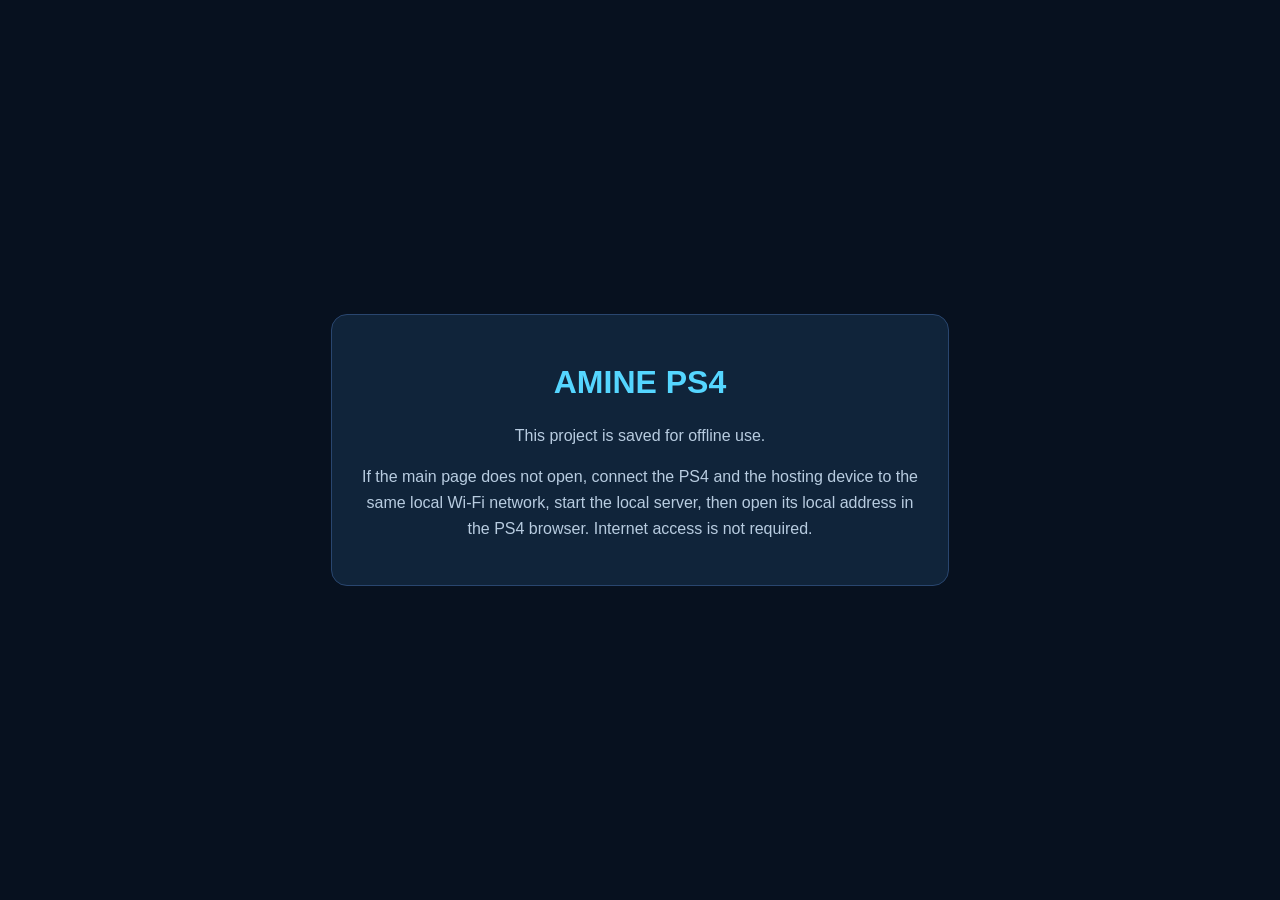
==== offline.html @ 91a619e6 "Add files via upload" ====
<!doctype html>
<html lang="en" manifest="offline.appcache"><head><meta charset="utf-8"><meta name="viewport" content="width=device-width,initial-scale=1"><title>AMINE PS4 - Offline</title><style>body{margin:0;background:#07111f;color:#dce9f7;font:16px Arial,sans-serif;display:grid;min-height:100vh;place-items:center;text-align:center}.box{max-width:560px;margin:20px;padding:28px;border:1px solid #29466f;border-radius:16px;background:#10243a}h1{color:#55d6ff}p{line-height:1.6;color:#b8cce0}</style></head><body><main class="box"><h1>AMINE PS4</h1><p>This project is saved for offline use.</p><p>If the main page does not open, connect the PS4 and the hosting device to the same local Wi-Fi network, start the local server, then open its local address in the PS4 browser. Internet access is not required.</p></main></body></html>
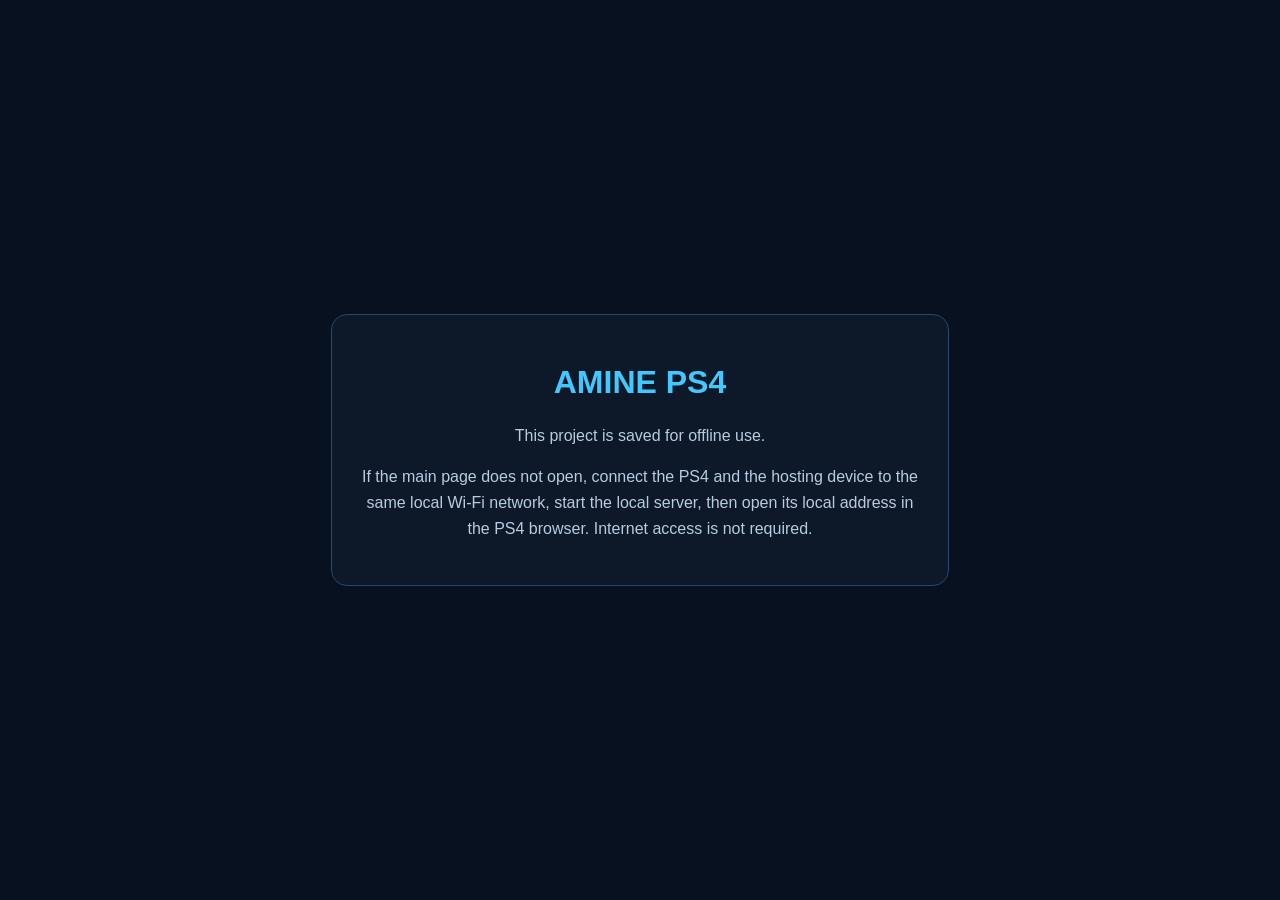
==== commit 3a6cec99: "Add files via upload" ====
--- a/offline.html
+++ b/offline.html
@@ -1,2 +1,2 @@
 <!doctype html>
-<html lang="en" manifest="offline.appcache"><head><meta charset="utf-8"><meta name="viewport" content="width=device-width,initial-scale=1"><title>AMINE PS4 - Offline</title><style>body{margin:0;background:#07111f;color:#dce9f7;font:16px Arial,sans-serif;display:grid;min-height:100vh;place-items:center;text-align:center}.box{max-width:560px;margin:20px;padding:28px;border:1px solid #29466f;border-radius:16px;background:#10243a}h1{color:#55d6ff}p{line-height:1.6;color:#b8cce0}</style></head><body><main class="box"><h1>AMINE PS4</h1><p>This project is saved for offline use.</p><p>If the main page does not open, connect the PS4 and the hosting device to the same local Wi-Fi network, start the local server, then open its local address in the PS4 browser. Internet access is not required.</p></main></body></html>+<html lang="en" manifest="offline.appcache"><head><meta charset="utf-8"><meta name="viewport" content="width=device-width,initial-scale=1"><title>AMINE PS4 - Offline</title><style>body{margin:0;background:#07111f;color:#dce9f7;font:16px Arial,sans-serif;display:grid;min-height:100vh;place-items:center;text-align:center}.box{max-width:560px;margin:20px;padding:28px;border:1px solid #29466f;border-radius:16px;background:#0d1828}h1{color:#42c8ff}p{line-height:1.6;color:#b8cce0}</style></head><body><main class="box"><h1>AMINE PS4</h1><p>This project is saved for offline use.</p><p>If the main page does not open, connect the PS4 and the hosting device to the same local Wi-Fi network, start the local server, then open its local address in the PS4 browser. Internet access is not required.</p></main></body></html>
